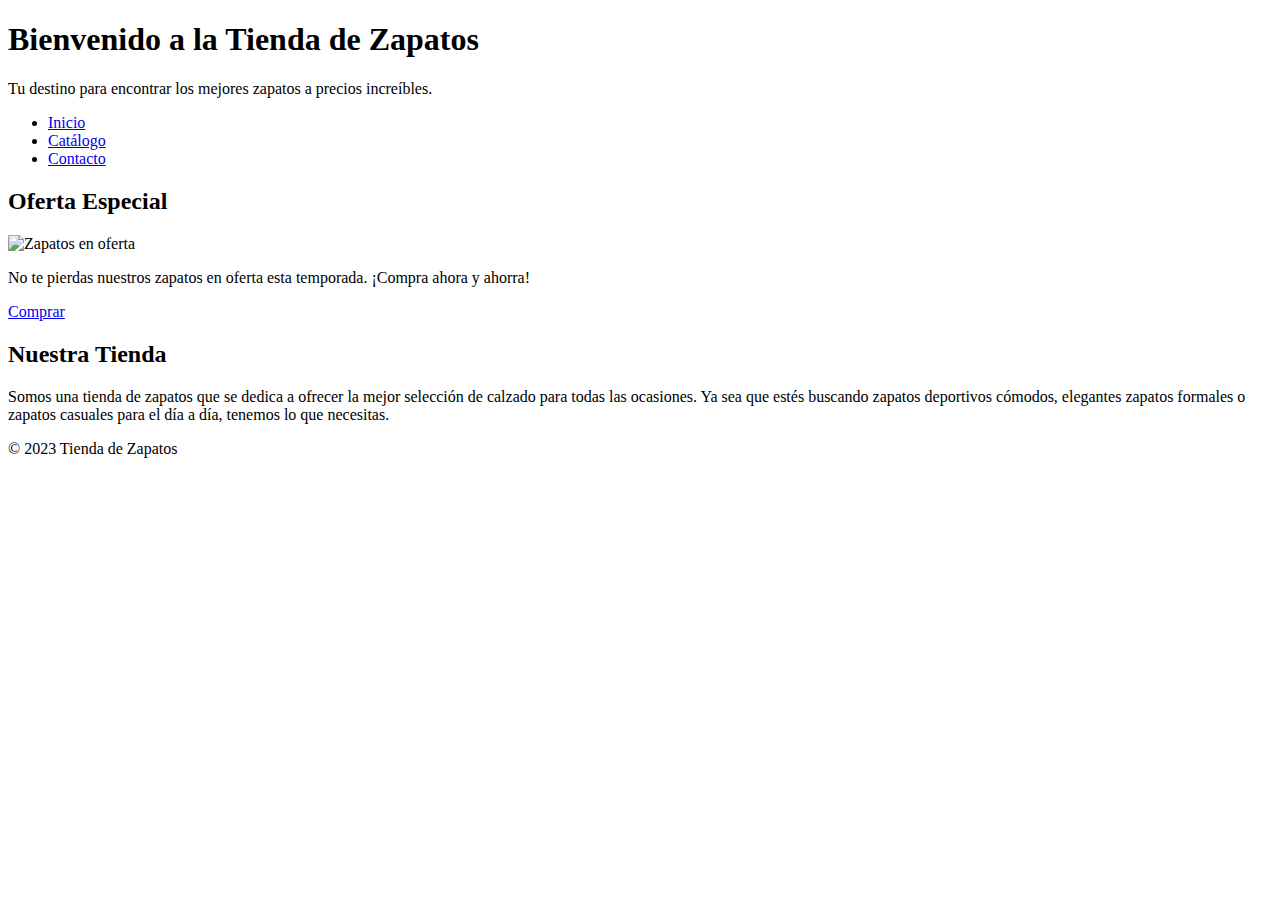
==== src/main/resources/static/index.html @ 5fb0377a "Segundo Commit de la pratica #2 de Web y Patrones" ====
<!DOCTYPE html>
<html lang="es">
<head>
    <meta charset="UTF-8">
    <meta name="viewport" content="width=device-width, initial-scale=1.0">
    <title>Tienda de Zapatos</title>
    <link rel="stylesheet" href="estilos.css"> <!-- Puedes crear un archivo de estilos CSS para darle estilo a tu sitio web -->
</head>
<body>
    <header>
        <h1>Bienvenido a la Tienda de Zapatos</h1>
        <p>Tu destino para encontrar los mejores zapatos a precios increíbles.</p>
    </header>

    <nav>
        <ul>
            <li><a href="index.html">Inicio</a></li>
            <li><a href="catalogo.html">Catálogo</a></li>
            <li><a href="contacto.html">Contacto</a></li>
        </ul>
    </nav>

    <main>
        <section class="destacado">
            <h2>Oferta Especial</h2>
            <img src="https://emod-assets-409443390791.s3.amazonaws.com/img/products/Nike_Blazer_Mid__77/16837502526.jpg" alt="Zapatos en oferta">
            <p>No te pierdas nuestros zapatos en oferta esta temporada. ¡Compra ahora y ahorra!</p>
            <a href="oferta.html" class="boton-comprar">Comprar</a>
        </section>

        <section class="descripcion">
            <h2>Nuestra Tienda</h2>
            <p>Somos una tienda de zapatos que se dedica a ofrecer la mejor selección de calzado para todas las ocasiones. Ya sea que estés buscando zapatos deportivos cómodos, elegantes zapatos formales o zapatos casuales para el día a día, tenemos lo que necesitas.</p>
        </section>
    </main>

    <footer>
        <p>&copy; 2023 Tienda de Zapatos</p>
    </footer>
</body>
</html>
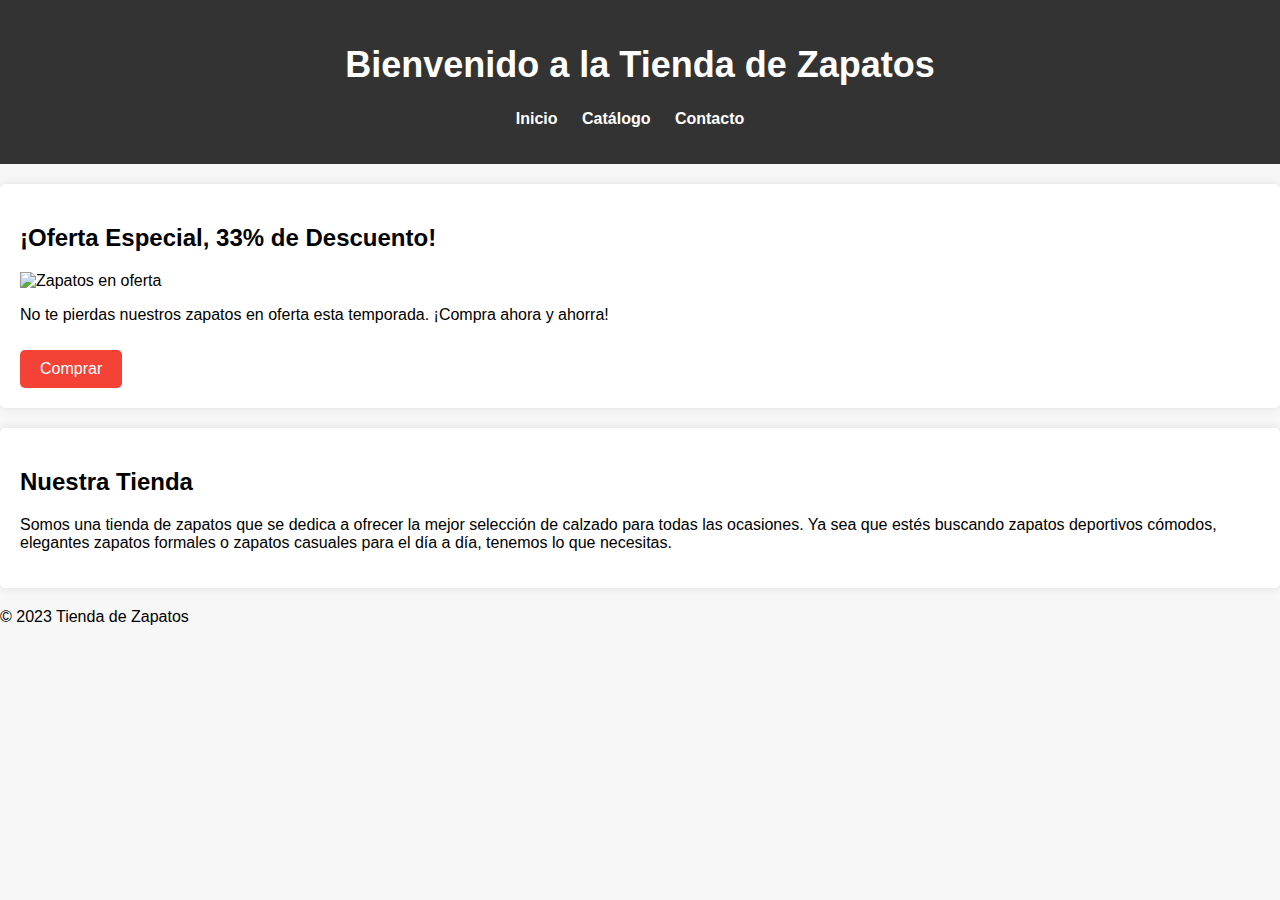
==== commit ba65625c: "Commit Final de la pratica #2 de Web y Patrones" ====
--- a/src/main/resources/static/index.html
+++ b/src/main/resources/static/index.html
@@ -1,41 +1,39 @@
 <!DOCTYPE html>
 <html lang="es">
-<head>
-    <meta charset="UTF-8">
-    <meta name="viewport" content="width=device-width, initial-scale=1.0">
-    <title>Tienda de Zapatos</title>
-    <link rel="stylesheet" href="estilos.css"> <!-- Puedes crear un archivo de estilos CSS para darle estilo a tu sitio web -->
-</head>
-<body>
-    <header>
-        <h1>Bienvenido a la Tienda de Zapatos</h1>
-        <p>Tu destino para encontrar los mejores zapatos a precios increíbles.</p>
-    </header>
+    <head>
+        <meta charset="UTF-8">
+        <meta name="viewport" content="width=device-width, initial-scale=1.0">
+        <title>Tienda de Zapatos</title>
+        <link href="css/estilos.css" rel="stylesheet" type="text/css"/>
+    </head>
+    <body>
+        <header>
+            <h1>Bienvenido a la Tienda de Zapatos</h1>
+            <nav>
+                <ul class="opciones-navegacion">
+                    <li><a href="index.html">Inicio</a></li>
+                    <li><a href="catalogo.html">Catálogo</a></li>
+                    <li><a href="contacto.html">Contacto</a></li>
+                </ul>
+            </nav>
+        </header>
 
-    <nav>
-        <ul>
-            <li><a href="index.html">Inicio</a></li>
-            <li><a href="catalogo.html">Catálogo</a></li>
-            <li><a href="contacto.html">Contacto</a></li>
-        </ul>
-    </nav>
+        <main>
+            <section class="destacado">
+                <h2>¡Oferta Especial, 33% de Descuento!</h2>
+                <img src="https://emod-assets-409443390791.s3.amazonaws.com/img/products/Nike_Blazer_Mid__77/16837502526.jpg" alt="Zapatos en oferta">
+                <p>No te pierdas nuestros zapatos en oferta esta temporada. ¡Compra ahora y ahorra!</p>
+                <a href="oferta.html" class="boton-comprar">Comprar</a>
+            </section>
 
-    <main>
-        <section class="destacado">
-            <h2>Oferta Especial</h2>
-            <img src="https://emod-assets-409443390791.s3.amazonaws.com/img/products/Nike_Blazer_Mid__77/16837502526.jpg" alt="Zapatos en oferta">
-            <p>No te pierdas nuestros zapatos en oferta esta temporada. ¡Compra ahora y ahorra!</p>
-            <a href="oferta.html" class="boton-comprar">Comprar</a>
-        </section>
+            <section class="descripcion">
+                <h2>Nuestra Tienda</h2>
+                <p>Somos una tienda de zapatos que se dedica a ofrecer la mejor selección de calzado para todas las ocasiones. Ya sea que estés buscando zapatos deportivos cómodos, elegantes zapatos formales o zapatos casuales para el día a día, tenemos lo que necesitas.</p>
+            </section>
+        </main>
 
-        <section class="descripcion">
-            <h2>Nuestra Tienda</h2>
-            <p>Somos una tienda de zapatos que se dedica a ofrecer la mejor selección de calzado para todas las ocasiones. Ya sea que estés buscando zapatos deportivos cómodos, elegantes zapatos formales o zapatos casuales para el día a día, tenemos lo que necesitas.</p>
-        </section>
-    </main>
-
-    <footer>
-        <p>&copy; 2023 Tienda de Zapatos</p>
-    </footer>
-</body>
+        <footer>
+            <p>&copy; 2023 Tienda de Zapatos</p>
+        </footer>
+    </body>
 </html>
--- a/src/main/resources/static/css/estilos.css
+++ b/src/main/resources/static/css/estilos.css
@@ -0,0 +1,87 @@
+/* Estilos para el cuerpo de la página */
+body {
+    font-family: Arial, sans-serif;
+    margin: 0;
+    padding: 0;
+    background-color: #f7f7f7;
+}
+
+/* Estilos para el encabezado */
+header {
+    background-color: #333;
+    color: #fff;
+    text-align: center;
+    padding: 20px;
+}
+
+header h1 {
+    font-size: 36px;
+}
+
+/* Estilos para la navegación */
+nav ul {
+    list-style-type: none;
+    padding: 0;
+}
+
+nav ul li {
+    display: inline;
+    margin-right: 20px;
+}
+
+nav ul li a {
+    text-decoration: none;
+    color: #fff;
+    font-weight: bold;
+    transition: color 0.3s;
+}
+
+nav ul li a:hover {
+    color: #f44336;
+}
+
+/* Estilos para las secciones */
+section {
+    padding: 20px;
+    margin: 20px auto;
+    background-color: #fff;
+    border-radius: 5px;
+    box-shadow: 0 0 10px rgba(0, 0, 0, 0.1);
+}
+
+/* Estilos para los botones "Comprar" */
+.boton-comprar {
+    background-color: #f44336;
+    color: #fff;
+    padding: 10px 20px;
+    text-decoration: none;
+    border-radius: 5px;
+    display: inline-block;
+    margin-top: 10px;
+    transition: background-color 0.3s;
+}
+
+.boton-comprar:hover {
+    background-color: #d32f2f;
+}
+
+/* Estilos para los botones "Ver detalles" */
+.producto a.boton-ver-detalles {
+    background-color: #009688;
+    color: #fff;
+    padding: 5px 10px;
+    text-decoration: none;
+    border-radius: 3px;
+    transition: background-color 0.3s;
+    display: inline-block;
+}
+
+.producto a.boton-ver-detalles:hover {
+    background-color: #00796b;
+}
+
+/* Centrar imágenes */
+img {
+    display: block;
+    margin: 0 auto;
+}
